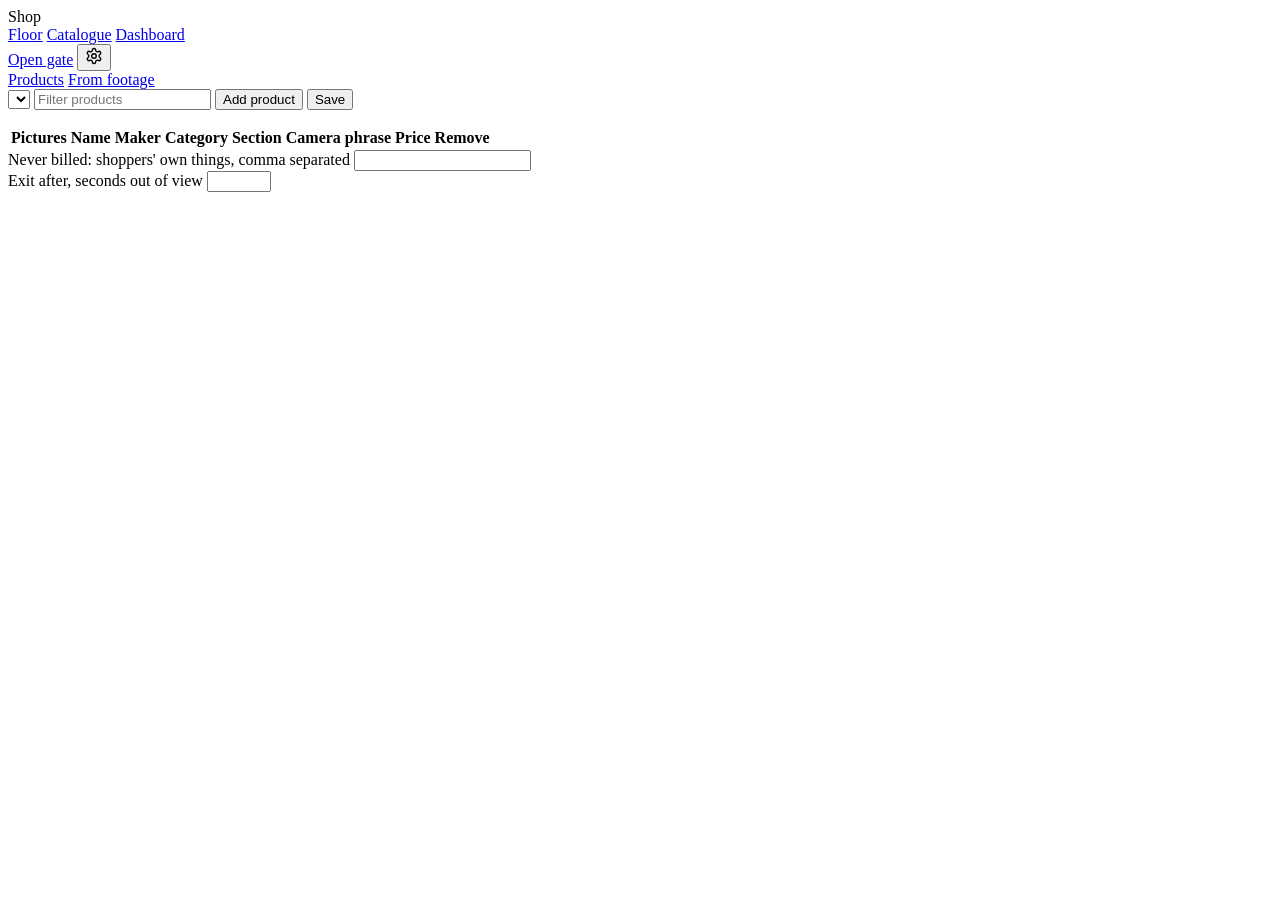
==== web/catalogue.html @ bbbc6c8a "Staff sign-in and Render deployment - Staff code traded for a JWT (HS256); each token kept as salt +" ====
<!doctype html>
<html lang="en">
  <head>
    <meta charset="utf-8" />
    <meta name="viewport" content="width=device-width, initial-scale=1" />
    <title>Catalogue</title>
    <link rel="icon" href="data:image/svg+xml,%3Csvg xmlns='http://www.w3.org/2000/svg' viewBox='0 0 16 16'%3E%3Crect width='16' height='16' rx='3' fill='%231f5c45'/%3E%3Cpath d='M4 5h8l-1 6H5z' fill='none' stroke='%23fff' stroke-width='1.4'/%3E%3C/svg%3E" />
    <link rel="preload" href="/static/fonts/newsreader-latin-wght-normal.woff2" as="font" type="font/woff2" crossorigin />
    <link rel="stylesheet" href="/static/styles.css" />
  </head>
  <body class="staff">
    <header class="bar app">
      <span class="brand" id="brand">Shop</span>
      <nav class="pages" aria-label="Screens">
        <a href="/" data-page="floor">Floor</a>
        <a href="/catalogue" data-page="catalogue">Catalogue</a>
        <a href="/dashboard" data-page="dashboard">Dashboard</a>
      </nav>
      <span class="status"></span>
      <a class="button" href="/gate" target="_blank" rel="noopener">Open gate</a>
      <button type="button" class="icon" id="open-settings" aria-label="Settings" title="Settings">
        <svg width="18" height="18" viewBox="0 0 24 24" fill="none" stroke="currentColor" stroke-width="1.8" stroke-linecap="round" stroke-linejoin="round" aria-hidden="true"><path d="M12.22 2h-.44a2 2 0 0 0-2 2v.18a2 2 0 0 1-1 1.73l-.43.25a2 2 0 0 1-2 0l-.15-.08a2 2 0 0 0-2.73.73l-.22.38a2 2 0 0 0 .73 2.73l.15.1a2 2 0 0 1 1 1.72v.51a2 2 0 0 1-1 1.74l-.15.09a2 2 0 0 0-.73 2.73l.22.38a2 2 0 0 0 2.73.73l.15-.08a2 2 0 0 1 2 0l.43.25a2 2 0 0 1 1 1.73V20a2 2 0 0 0 2 2h.44a2 2 0 0 0 2-2v-.18a2 2 0 0 1 1-1.73l.43-.25a2 2 0 0 1 2 0l.15.08a2 2 0 0 0 2.73-.73l.22-.39a2 2 0 0 0-.73-2.73l-.15-.08a2 2 0 0 1-1-1.74v-.5a2 2 0 0 1 1-1.74l.15-.09a2 2 0 0 0 .73-2.73l-.22-.38a2 2 0 0 0-2.73-.73l-.15.08a2 2 0 0 1-2 0l-.43-.25a2 2 0 0 1-1-1.73V4a2 2 0 0 0-2-2z"/><circle cx="12" cy="12" r="3"/></svg>
      </button>
    </header>
    <nav class="tabs" aria-label="Catalogue">
      <a href="#products" data-tab="products">Products</a>
      <a href="#footage" data-tab="footage">From footage</a>
    </nav>

    <main class="cat">
      <section id="products-view" aria-label="Products">
        <div class="toolbar">
          <select id="shop" aria-label="Shop"></select>
          <input type="search" id="filter" placeholder="Filter products" aria-label="Filter products" autocomplete="off" />
          <span class="hint" id="count"></span>
          <button type="button" id="add-product">Add product</button>
          <button type="button" class="primary" id="save">Save</button>
        </div>
        <p class="hint note" id="note" role="status"></p>
        <div class="scroll">
          <table class="products">
            <thead>
              <tr><th scope="col">Pictures</th><th scope="col">Name</th><th scope="col">Maker</th><th scope="col">Category</th><th scope="col">Section</th><th scope="col">Camera phrase</th><th scope="col" class="num">Price</th><th><span class="sr">Remove</span></th></tr>
            </thead>
            <tbody id="products"></tbody>
          </table>
        </div>
        <div class="rules">
          <div class="field grow">
            <label for="belongings">Never billed: shoppers' own things, comma separated</label>
            <input id="belongings" type="text" autocomplete="off" />
          </div>
          <div class="field">
            <label for="leave-after">Exit after, seconds out of view</label>
            <input id="leave-after" type="number" min="1" max="30" step="0.5" inputmode="decimal" />
          </div>
        </div>
        <p class="hint" id="prompt-count"></p>
        <input type="file" id="picture-file" accept="image/*" hidden />
      </section>

      <section id="footage-view" class="footage" aria-label="From footage" hidden>
        <div class="reel">
          <div class="toolbar">
            <button type="button" class="primary" id="hold">Hold to camera</button>
            <select id="cam-pick" aria-label="Camera" hidden></select>
            <select id="clip" aria-label="Footage"></select>
            <input type="file" id="clip-file" accept="video/*" hidden />
            <input type="text" id="look-for" placeholder="Also look for, comma separated" aria-label="Also look for" autocomplete="off" />
            <button type="button" id="look">Look again</button>
            <button type="button" id="scan">Look at every frame</button>
          </div>
          <div class="frame" id="frame-box">
            <video id="cam" playsinline muted hidden></video>
            <canvas id="frame" width="960" height="540"></canvas>
            <p class="frame-note" id="frame-note">Choose footage, or import a video of the products.</p>
          </div>
          <p class="capture" id="capture" role="status" hidden></p>
          <div class="scrub" id="scrub">
            <button type="button" class="icon" id="prev" aria-label="Previous frame">‹</button>
            <input type="range" id="scrubber" min="0" max="0" value="0" aria-label="Frame" />
            <button type="button" class="icon" id="next" aria-label="Next frame">›</button>
            <span class="hint num" id="frame-at"></span>
          </div>
          <div class="strip" id="strip" aria-hidden="true"></div>
          <p class="hint">Click an outline to pick it, or drag a box round anything the outlines missed.</p>
        </div>

        <aside class="pick" id="pick" aria-live="polite">
          <p class="empty">Nothing picked yet.</p>
        </aside>
      </section>
    </main>

    <script src="/static/catalogue.js" type="module"></script>
  </body>
</html>
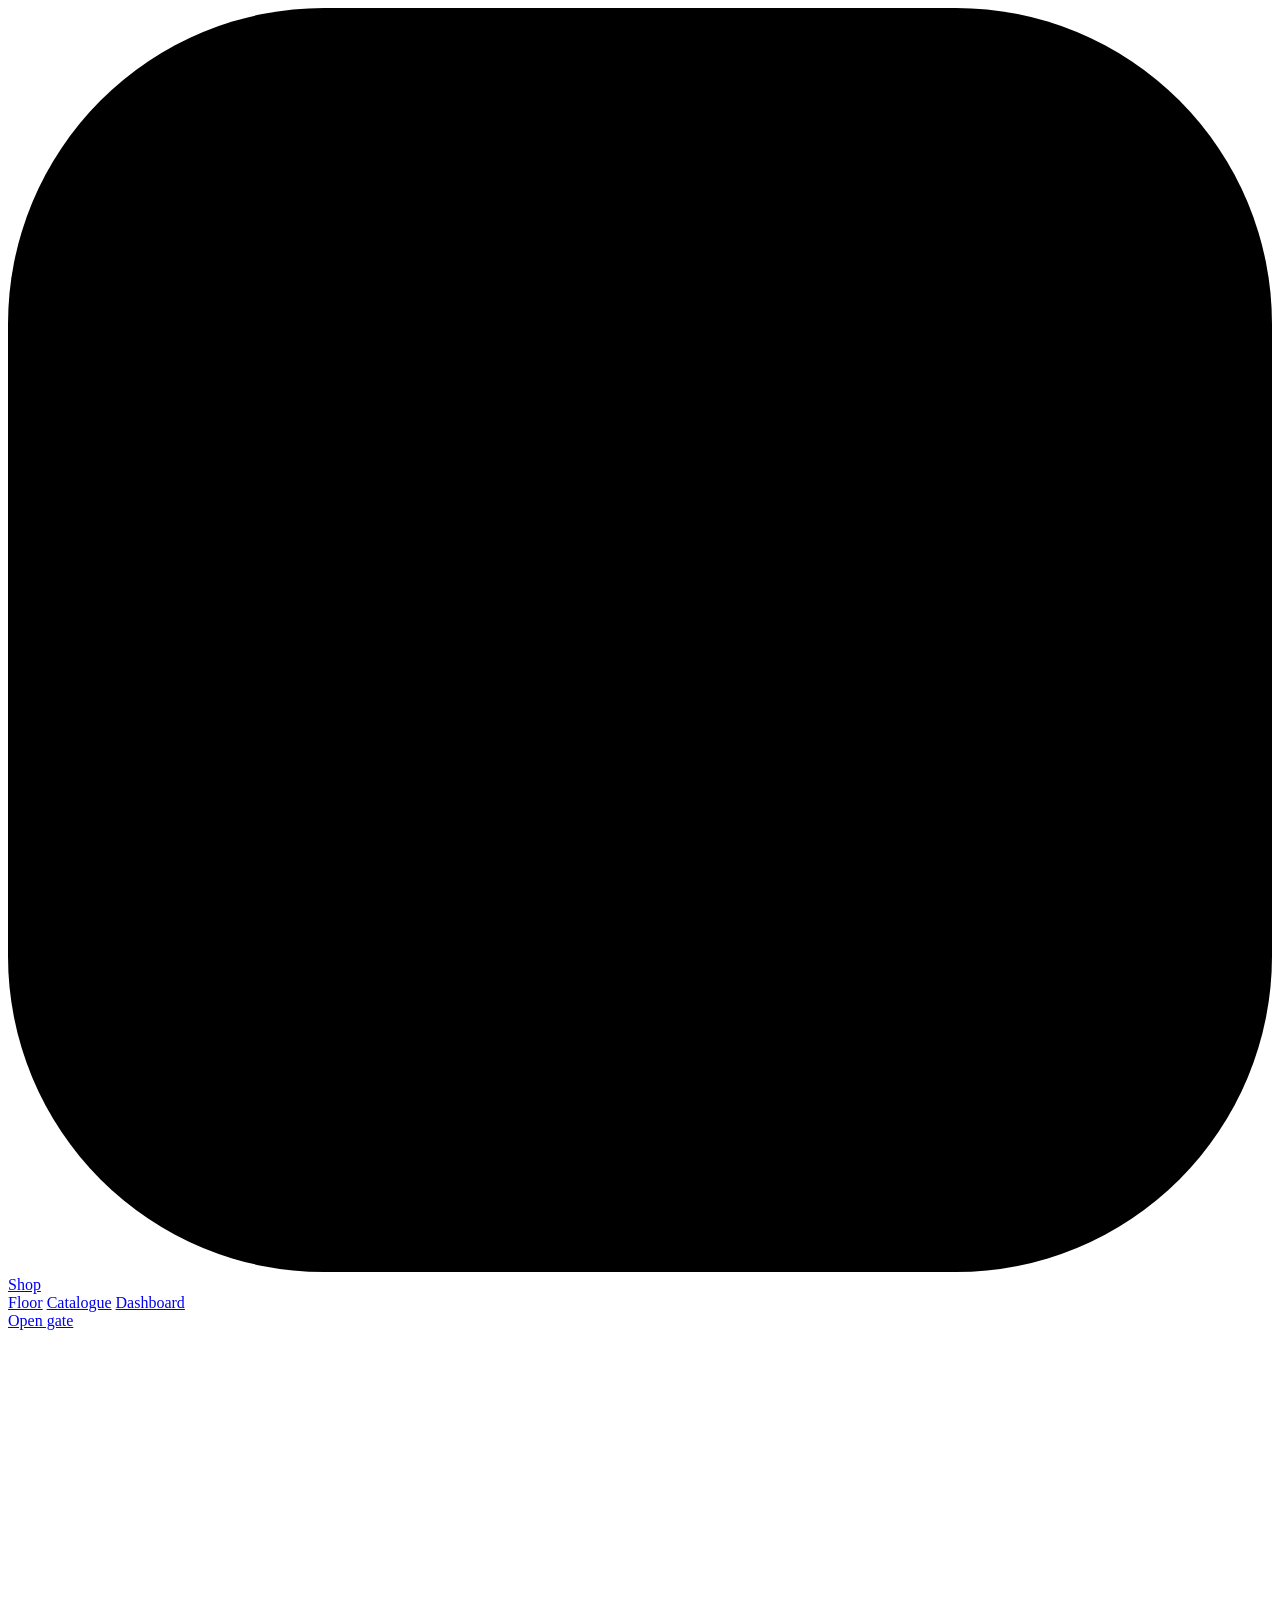
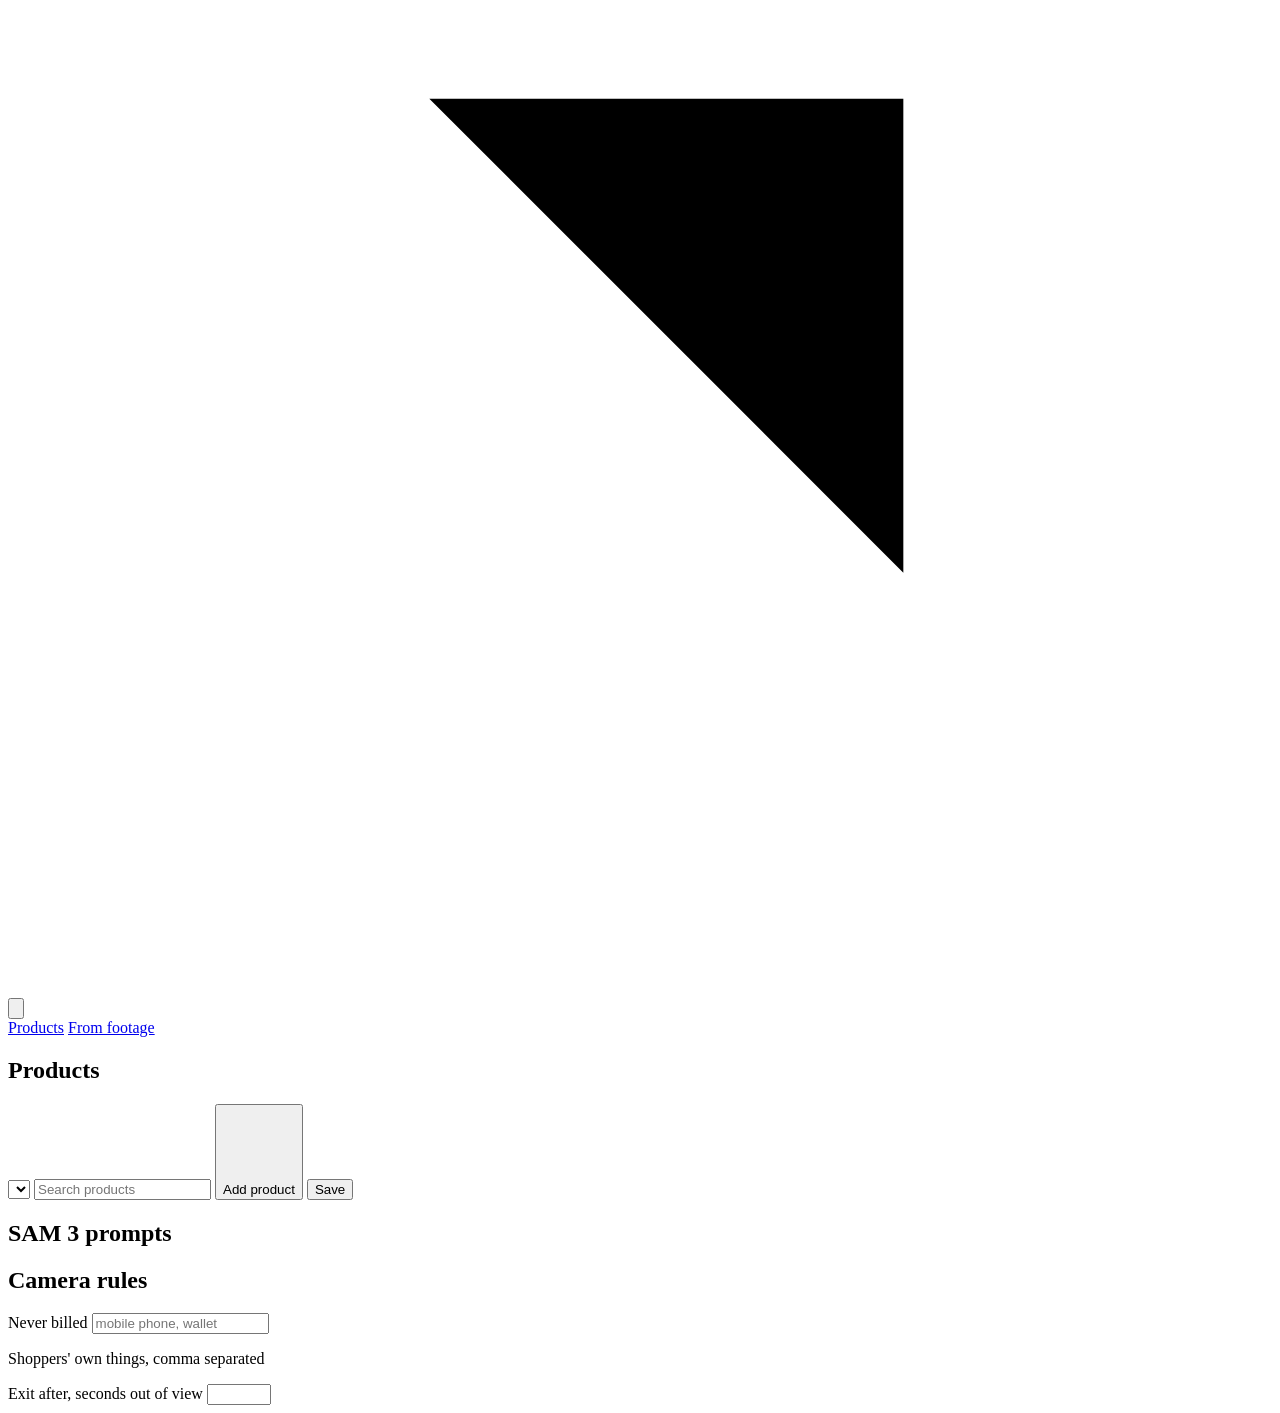
==== commit d5b9e1c3: "Redesign the web UI: Switzer type, new mark, catalogue and gate screens - Restyle every page (styles" ====
--- a/web/catalogue.html
+++ b/web/catalogue.html
@@ -3,24 +3,27 @@
   <head>
     <meta charset="utf-8" />
     <meta name="viewport" content="width=device-width, initial-scale=1" />
+    <meta name="theme-color" content="#f5f6f9" />
+    <link rel="icon" href="/static/mark.svg" type="image/svg+xml" />
+    <link rel="preconnect" href="https://cdn.fontshare.com" crossorigin />
+    <link rel="preload" href="https://cdn.fontshare.com/wf/HJHZ26OECMTXRH7JXPFC7EVIHDSLT2RA/LJRNLR7WCPF3PY3SZ7B2LHNUTQMFNCHL/4MCJYGQDIOOXHWSIIB2OYNDBEALJSOGN.woff2" as="font" type="font/woff2" crossorigin />
+    <link rel="stylesheet" href="/static/styles.css" />
     <title>Catalogue</title>
-    <link rel="icon" href="data:image/svg+xml,%3Csvg xmlns='http://www.w3.org/2000/svg' viewBox='0 0 16 16'%3E%3Crect width='16' height='16' rx='3' fill='%231f5c45'/%3E%3Cpath d='M4 5h8l-1 6H5z' fill='none' stroke='%23fff' stroke-width='1.4'/%3E%3C/svg%3E" />
-    <link rel="preload" href="/static/fonts/newsreader-latin-wght-normal.woff2" as="font" type="font/woff2" crossorigin />
-    <link rel="stylesheet" href="/static/styles.css" />
   </head>
   <body class="staff">
-    <header class="bar app">
-      <span class="brand" id="brand">Shop</span>
+    <header class="appbar">
+      <a class="brand" href="/"><svg class="logo" viewBox="0 0 24 24" aria-hidden="true"><rect width="24" height="24" rx="6" /><path d="M6.5 10V6.5H10M14 6.5h3.5V10M17.5 14v3.5H14M10 17.5H6.5V14" /><rect class="core" x="10" y="10" width="4" height="4" rx="1" /></svg><span id="brand">Shop</span></a>
       <nav class="pages" aria-label="Screens">
         <a href="/" data-page="floor">Floor</a>
         <a href="/catalogue" data-page="catalogue">Catalogue</a>
         <a href="/dashboard" data-page="dashboard">Dashboard</a>
       </nav>
-      <span class="status"></span>
-      <a class="button" href="/gate" target="_blank" rel="noopener">Open gate</a>
-      <button type="button" class="icon" id="open-settings" aria-label="Settings" title="Settings">
-        <svg width="18" height="18" viewBox="0 0 24 24" fill="none" stroke="currentColor" stroke-width="1.8" stroke-linecap="round" stroke-linejoin="round" aria-hidden="true"><path d="M12.22 2h-.44a2 2 0 0 0-2 2v.18a2 2 0 0 1-1 1.73l-.43.25a2 2 0 0 1-2 0l-.15-.08a2 2 0 0 0-2.73.73l-.22.38a2 2 0 0 0 .73 2.73l.15.1a2 2 0 0 1 1 1.72v.51a2 2 0 0 1-1 1.74l-.15.09a2 2 0 0 0-.73 2.73l.22.38a2 2 0 0 0 2.73.73l.15-.08a2 2 0 0 1 2 0l.43.25a2 2 0 0 1 1 1.73V20a2 2 0 0 0 2 2h.44a2 2 0 0 0 2-2v-.18a2 2 0 0 1 1-1.73l.43-.25a2 2 0 0 1 2 0l.15.08a2 2 0 0 0 2.73-.73l.22-.39a2 2 0 0 0-.73-2.73l-.15-.08a2 2 0 0 1-1-1.74v-.5a2 2 0 0 1 1-1.74l.15-.09a2 2 0 0 0 .73-2.73l-.22-.38a2 2 0 0 0-2.73-.73l-.15.08a2 2 0 0 1-2 0l-.43-.25a2 2 0 0 1-1-1.73V4a2 2 0 0 0-2-2z"/><circle cx="12" cy="12" r="3"/></svg>
-      </button>
+      <div class="appbar-end">
+        <a class="button" href="/gate" target="_blank" rel="noopener">Open gate<svg class="ico" viewBox="0 0 24 24" aria-hidden="true"><path d="M7 17 17 7M8 7h9v9" /></svg></a>
+        <button type="button" class="icon" id="open-settings" aria-label="Settings" title="Settings">
+          <svg class="ico" viewBox="0 0 24 24" aria-hidden="true"><path d="M12.22 2h-.44a2 2 0 0 0-2 2v.18a2 2 0 0 1-1 1.73l-.43.25a2 2 0 0 1-2 0l-.15-.08a2 2 0 0 0-2.73.73l-.22.38a2 2 0 0 0 .73 2.73l.15.1a2 2 0 0 1 1 1.72v.51a2 2 0 0 1-1 1.74l-.15.09a2 2 0 0 0-.73 2.73l.22.38a2 2 0 0 0 2.73.73l.15-.08a2 2 0 0 1 2 0l.43.25a2 2 0 0 1 1 1.73V20a2 2 0 0 0 2 2h.44a2 2 0 0 0 2-2v-.18a2 2 0 0 1 1-1.73l.43-.25a2 2 0 0 1 2 0l.15.08a2 2 0 0 0 2.73-.73l.22-.39a2 2 0 0 0-.73-2.73l-.15-.08a2 2 0 0 1-1-1.74v-.5a2 2 0 0 1 1-1.74l.15-.09a2 2 0 0 0 .73-2.73l-.22-.38a2 2 0 0 0-2.73-.73l-.15.08a2 2 0 0 1-2 0l-.43-.25a2 2 0 0 1-1-1.73V4a2 2 0 0 0-2-2z" /><circle cx="12" cy="12" r="3" /></svg>
+        </button>
+      </div>
     </header>
     <nav class="tabs" aria-label="Catalogue">
       <a href="#products" data-tab="products">Products</a>
@@ -28,52 +31,77 @@
     </nav>
 
     <main class="cat">
-      <section id="products-view" aria-label="Products">
-        <div class="toolbar">
-          <select id="shop" aria-label="Shop"></select>
-          <input type="search" id="filter" placeholder="Filter products" aria-label="Filter products" autocomplete="off" />
-          <span class="hint" id="count"></span>
-          <button type="button" id="add-product">Add product</button>
-          <button type="button" class="primary" id="save">Save</button>
+      <section id="products-view" class="products-view" aria-label="Products">
+        <div class="cat-head">
+          <div>
+            <h1>Products</h1>
+            <p class="hint" id="count"></p>
+          </div>
+          <div class="toolbar">
+            <select id="shop" aria-label="Shop"></select>
+            <input type="search" id="filter" placeholder="Search products" aria-label="Search products" autocomplete="off" />
+            <button type="button" id="add-product"><svg class="ico" viewBox="0 0 24 24" aria-hidden="true"><path d="M12 5v14M5 12h14" /></svg>Add product</button>
+            <button type="button" class="primary" id="save">Save</button>
+          </div>
         </div>
         <p class="hint note" id="note" role="status"></p>
-        <div class="scroll">
-          <table class="products">
-            <thead>
-              <tr><th scope="col">Pictures</th><th scope="col">Name</th><th scope="col">Maker</th><th scope="col">Category</th><th scope="col">Section</th><th scope="col">Camera phrase</th><th scope="col" class="num">Price</th><th><span class="sr">Remove</span></th></tr>
-            </thead>
-            <tbody id="products"></tbody>
-          </table>
-        </div>
-        <div class="rules">
-          <div class="field grow">
-            <label for="belongings">Never billed: shoppers' own things, comma separated</label>
-            <input id="belongings" type="text" autocomplete="off" />
+
+        <div class="cat-body">
+          <div class="list-card">
+            <div class="list" id="products" aria-label="Products"></div>
           </div>
-          <div class="field">
-            <label for="leave-after">Exit after, seconds out of view</label>
-            <input id="leave-after" type="number" min="1" max="30" step="0.5" inputmode="decimal" />
+
+          <div class="cat-side">
+            <form class="editor" id="editor" novalidate aria-label="Product"></form>
+
+            <section class="side-card">
+              <div class="section-head"><h2>SAM 3 prompts</h2><span class="sub" id="prompt-n"></span></div>
+              <div class="budget" aria-hidden="true"><span id="prompt-bar"></span></div>
+              <p class="hint" id="prompt-count"></p>
+            </section>
+
+            <section class="side-card">
+              <div class="section-head"><h2>Camera rules</h2></div>
+              <div class="field">
+                <label for="belongings">Never billed</label>
+                <input id="belongings" type="text" autocomplete="off" placeholder="mobile phone, wallet" />
+                <p class="hint">Shoppers' own things, comma separated</p>
+              </div>
+              <div class="field">
+                <label for="leave-after">Exit after, seconds out of view</label>
+                <input id="leave-after" type="number" min="1" max="30" step="0.5" inputmode="decimal" />
+              </div>
+            </section>
           </div>
         </div>
-        <p class="hint" id="prompt-count"></p>
         <input type="file" id="picture-file" accept="image/*" hidden />
       </section>
 
       <section id="footage-view" class="footage" aria-label="From footage" hidden>
         <div class="reel">
-          <div class="toolbar">
-            <button type="button" class="primary" id="hold">Hold to camera</button>
-            <select id="cam-pick" aria-label="Camera" hidden></select>
-            <select id="clip" aria-label="Footage"></select>
-            <input type="file" id="clip-file" accept="video/*" hidden />
+          <div class="toolbar source-bar">
+            <div class="seg" role="group" aria-label="Source">
+              <button type="button" id="src-camera" aria-pressed="true"><svg class="ico" viewBox="0 0 24 24" aria-hidden="true"><path d="m16 13 5.2 3.5a.5.5 0 0 0 .8-.4V7.9a.5.5 0 0 0-.8-.4L16 11" /><rect x="2" y="6" width="14" height="12" rx="2" /></svg>Camera</button>
+              <button type="button" id="src-video" aria-pressed="false"><svg class="ico" viewBox="0 0 24 24" aria-hidden="true"><rect x="3" y="3" width="18" height="18" rx="2" /><path d="M7 3v18M17 3v18M3 7.5h4M3 12h18M3 16.5h4M17 7.5h4M17 16.5h4" /></svg>Video</button>
+            </div>
+            <div class="src-group" id="camera-tools">
+              <select id="cam-pick" aria-label="Camera"></select>
+              <button type="button" class="primary" id="hold">Record product</button>
+            </div>
+            <div class="src-group" id="video-tools" hidden>
+              <select id="clip" aria-label="Footage"></select>
+              <input type="file" id="clip-file" accept="video/*" hidden />
+              <button type="button" id="look">Look again</button>
+              <button type="button" id="scan">Look at every frame</button>
+            </div>
             <input type="text" id="look-for" placeholder="Also look for, comma separated" aria-label="Also look for" autocomplete="off" />
-            <button type="button" id="look">Look again</button>
-            <button type="button" id="scan">Look at every frame</button>
           </div>
           <div class="frame" id="frame-box">
             <video id="cam" playsinline muted hidden></video>
             <canvas id="frame" width="960" height="540"></canvas>
-            <p class="frame-note" id="frame-note">Choose footage, or import a video of the products.</p>
+            <p class="frame-note" id="frame-note">Choose footage, or import a video of the products</p>
+            <span class="corners" aria-hidden="true"><i></i><i></i><i></i><i></i></span>
+            <p class="live-chip rec-chip" aria-hidden="true"><i></i>Recording</p>
           </div>
           <p class="capture" id="capture" role="status" hidden></p>
           <div class="scrub" id="scrub">
@@ -83,11 +111,11 @@
             <span class="hint num" id="frame-at"></span>
           </div>
           <div class="strip" id="strip" aria-hidden="true"></div>
-          <p class="hint">Click an outline to pick it, or drag a box round anything the outlines missed.</p>
+          <p class="hint" id="reel-hint">Click an outline, or drag a box round anything it missed</p>
         </div>
 
         <aside class="pick" id="pick" aria-live="polite">
-          <p class="empty">Nothing picked yet.</p>
+          <p class="empty">Nothing picked</p>
         </aside>
       </section>
     </main>
